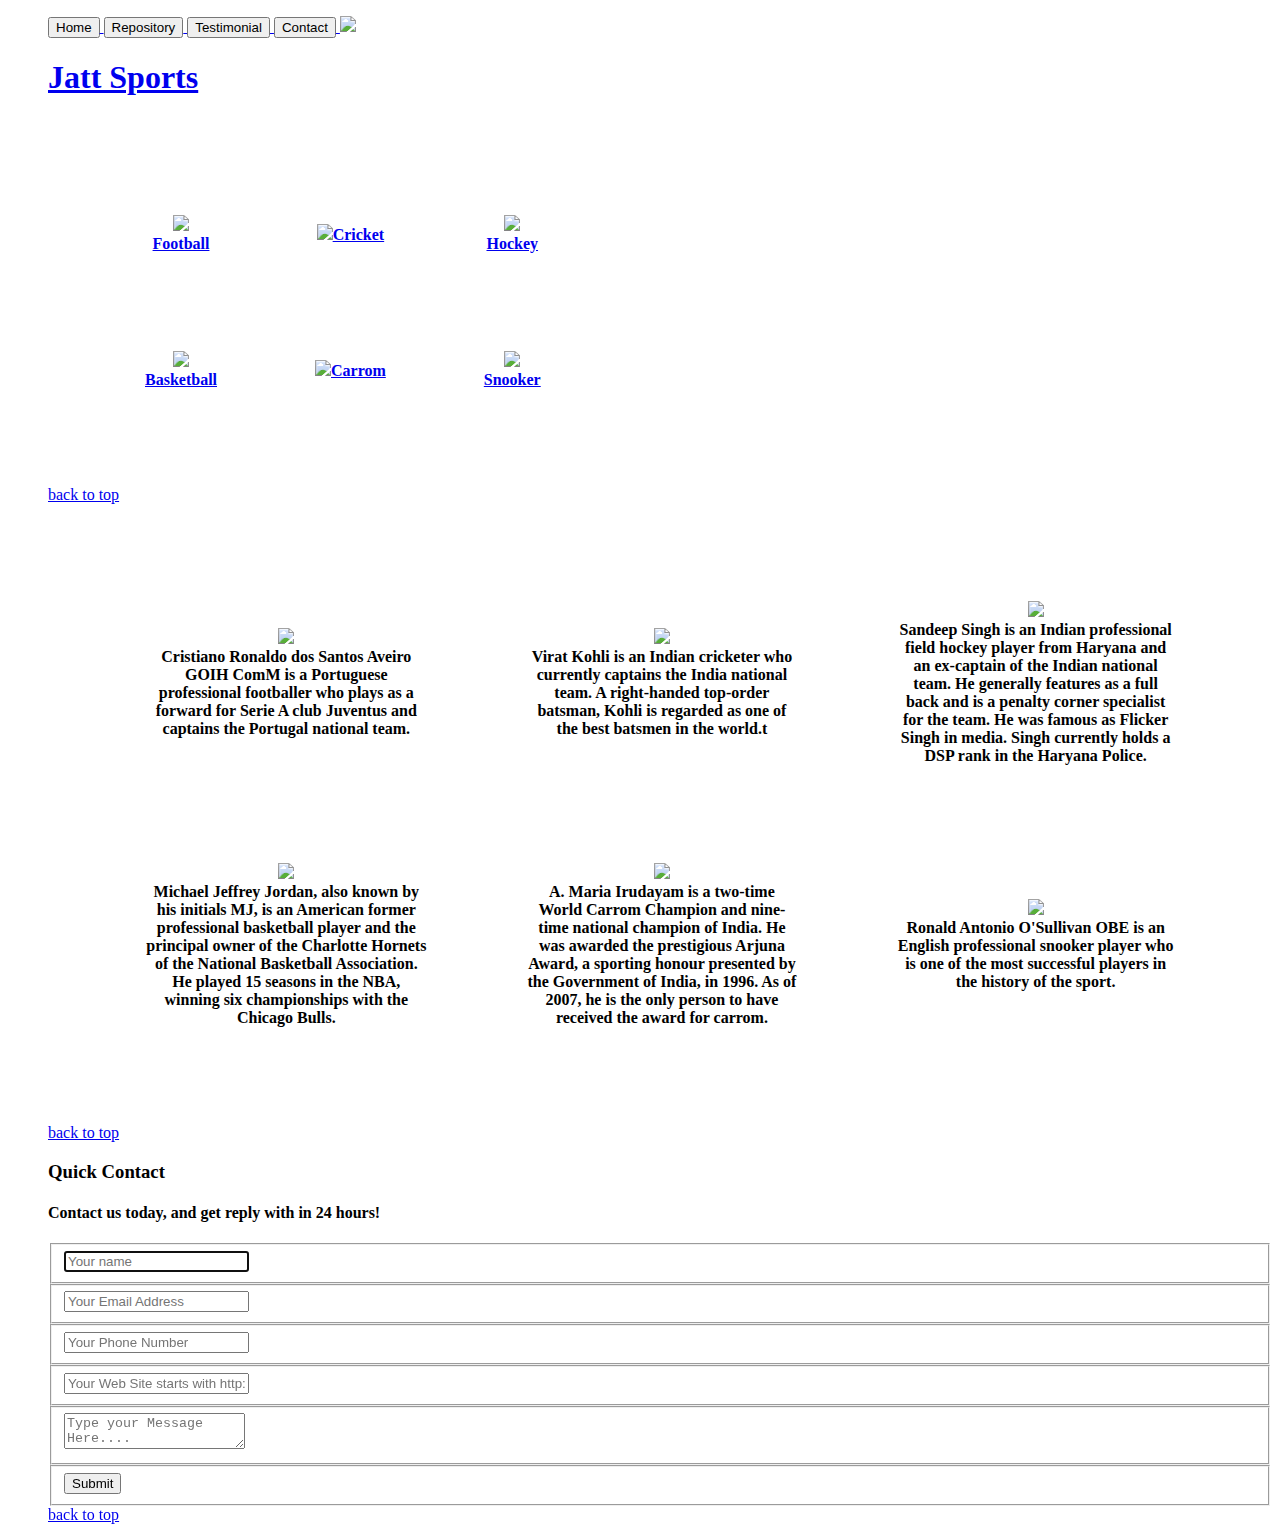
==== sports.html @ 5b220f26 "html file created" ====
<!Doctype html><html>
<head >
<link rel="stylesheet" type="text/css" href="sports.css">
<meta charset="utf-8">
<title>Sports Complex</title>
  
 
</head>
<body>
<a name="top">
<div class="div1" id="home">

<ul>
 	 <a href="#home"><button class="button1">Home</button>
	<a href="#repository"><button class="button1">Repository</button>
	<a href="#testimonial"><button class="button1">Testimonial</button>
	<a href="#contact"><button class="button1">Contact</button>
	<img class="img1" src="sportstadium.jpg" >		
	<div class="center"><h1>Jatt Sports</div> 
<div class="div2" id="repository">
<table border="0" cellspacing="96" >
<tr>
<th><img class="img2" src="333283.jpg">
<div>Football</div></th>
<th><img class="img2" src="1202062_1296x729.jpg"
<div>Cricket</div></th>
</th>
<th><img class="img2" src="Field-hockey-match-Poland-Spain-2017.jpg">
<div>Hockey</div></th>
</tr>
<tr>
<th><img class="img2" src="17072610_web1_raptors-pacers.jpg">
<div>Basketball</div></th>
<th><img class="img2" src="carrom-board-game-01.jpg"
<div>Carrom</div></th>
</th>
<th><img class="img2" src="0c15af63-485e-4f0d-9937-80404a93dcfe.jpg">
<div>Snooker</div></th>
</tr>
</table>
<a href="#top">back to top</a>
</div>
<div class="div3" id="testimonial">
<table border="0" cellspacing="96" >
<tr>
<th><img class="img3" src="1566364976_814384_noticia_normal.jpg">
<div>Cristiano Ronaldo dos Santos Aveiro GOIH ComM is a Portuguese professional footballer who plays as a forward for Serie A club Juventus and captains the Portugal national team.</div></th>
<th><img class="img3" src="virat-kohli.jpg">
<div>Virat Kohli is an Indian cricketer who currently captains the India national team. A right-handed top-order batsman, Kohli is regarded as one of the best batsmen in the world.t</div></th>
</th>
<th><img class="img3" src="57233486.jpg">
<div>Sandeep Singh is an Indian professional field hockey player from Haryana and an ex-captain of the Indian national team. He generally features as a full back and is a penalty corner specialist for the team. He was famous as Flicker Singh in media. Singh currently holds a DSP rank in the Haryana Police.</div></th>
</tr>
<tr>
<th><img class="img3" src="17072610_web1_raptors-pacers.jpg">
<div>Michael Jeffrey Jordan, also known by his initials MJ, is an American former professional basketball player and the principal owner of the Charlotte Hornets of the National Basketball Association. He played 15 seasons in the NBA, winning six championships with the Chicago Bulls.</div></th>
<th><img class="img3" src="maria-irudayam-1426677873.jpg">
<div>A. Maria Irudayam is a two-time World Carrom Champion and nine-time national champion of India. He was awarded the prestigious Arjuna Award, a sporting honour presented by the Government of India, in 1996. As of 2007, he is the only person to have received the award for carrom.</div></th>
</th>
<th><img class="img3" src="GettyImages-1081120088.jpg">
<div>Ronald Antonio O'Sullivan OBE is an English professional snooker player who is one of the most successful players in the history of the sport. </div></th>
</tr>
</table>
<a href="#top">back to top</a>
</div>
<div class="div4" id="contact"> 
  <form id="contact" action="#home" method="post">
    <h3>Quick Contact</h3>
    <h4>Contact us today, and get reply with in 24 hours!</h4>
    <fieldset>
      <input placeholder="Your name" type="text" tabindex="1" required autofocus>
    </fieldset>
    <fieldset>
      <input placeholder="Your Email Address" type="email" tabindex="2" required>
    </fieldset>
    <fieldset>
      <input placeholder="Your Phone Number" type="tel" tabindex="3" required>
    </fieldset>
    <fieldset>
      <input placeholder="Your Web Site starts with http://" type="url" tabindex="4" required>
    </fieldset>
    <fieldset>
      <textarea placeholder="Type your Message Here...." tabindex="5" required></textarea>
    </fieldset>
    <fieldset>
      <button name="submit" type="submit" id="contact-submit" data-submit="...Sending">Submit</button>
    </fieldset>
  </form>
</div>
<a href="#top">back to top</a>
</div>
</body>
</html>
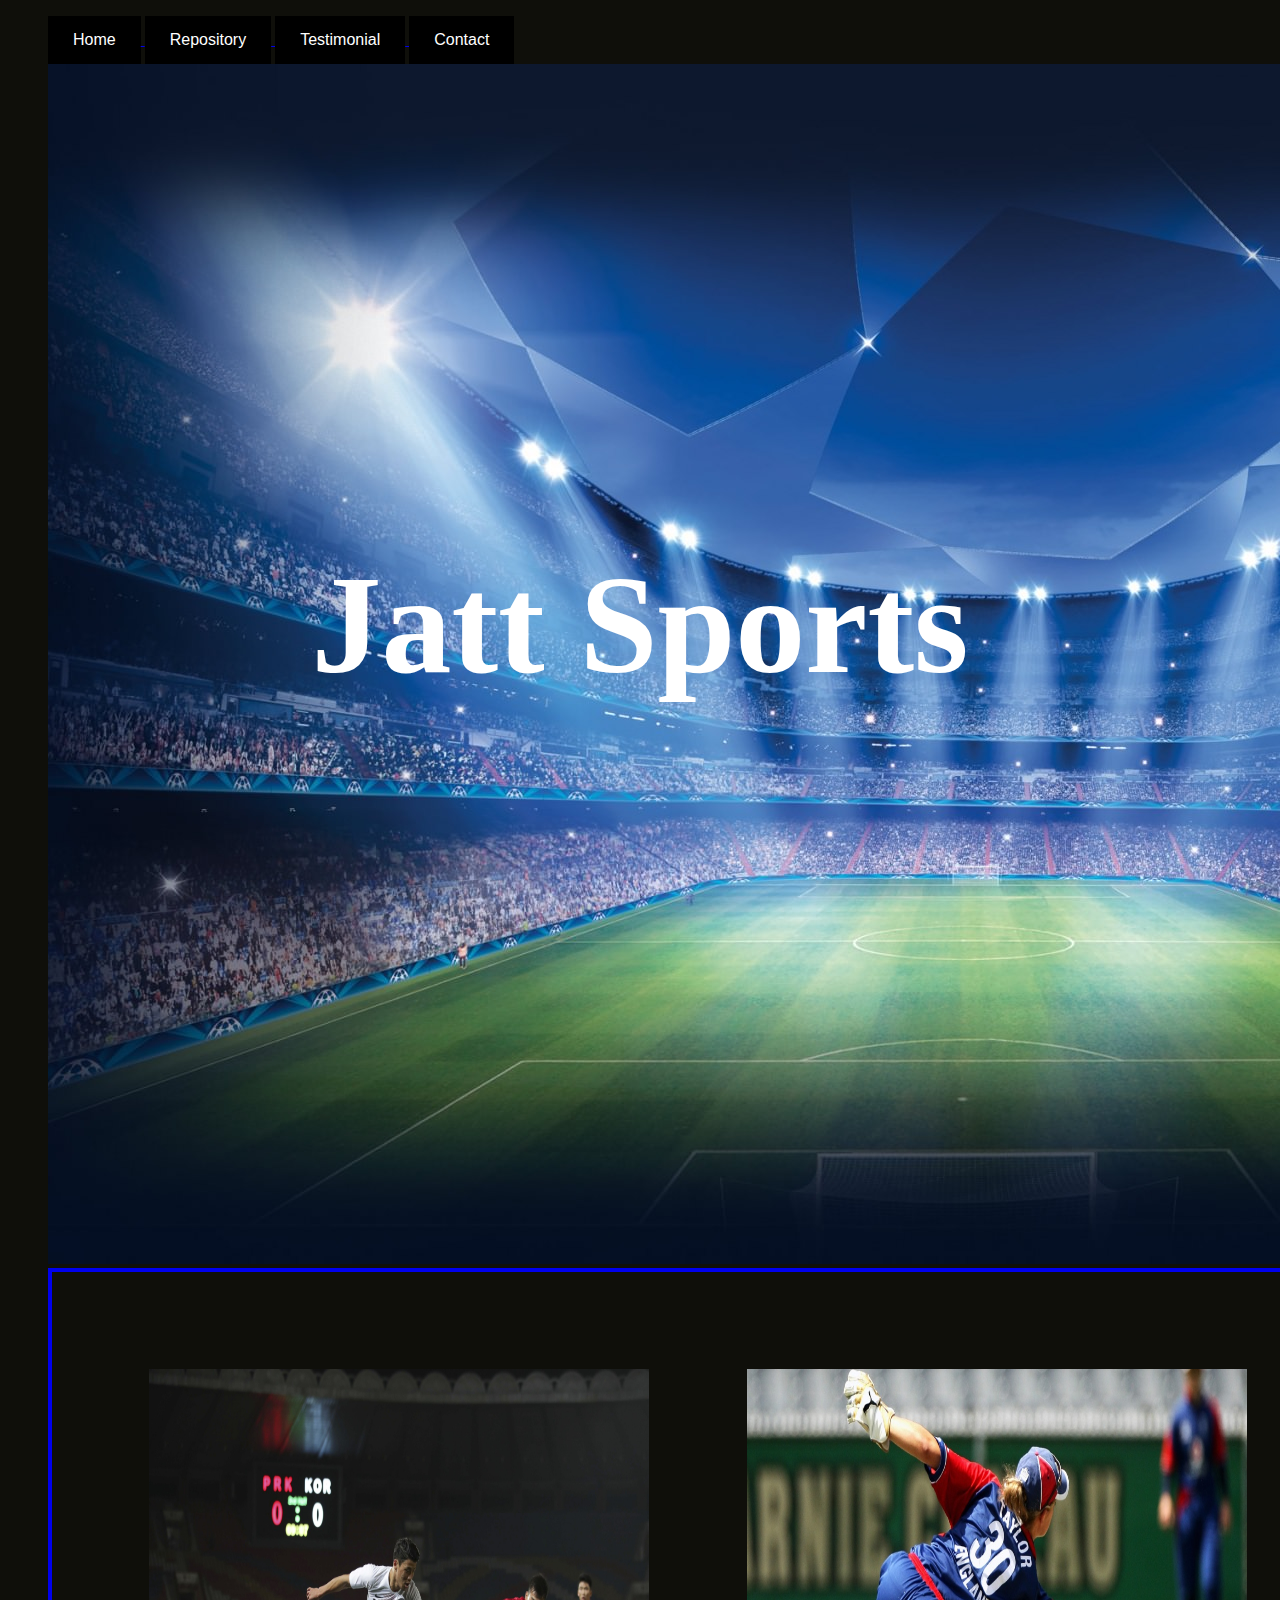
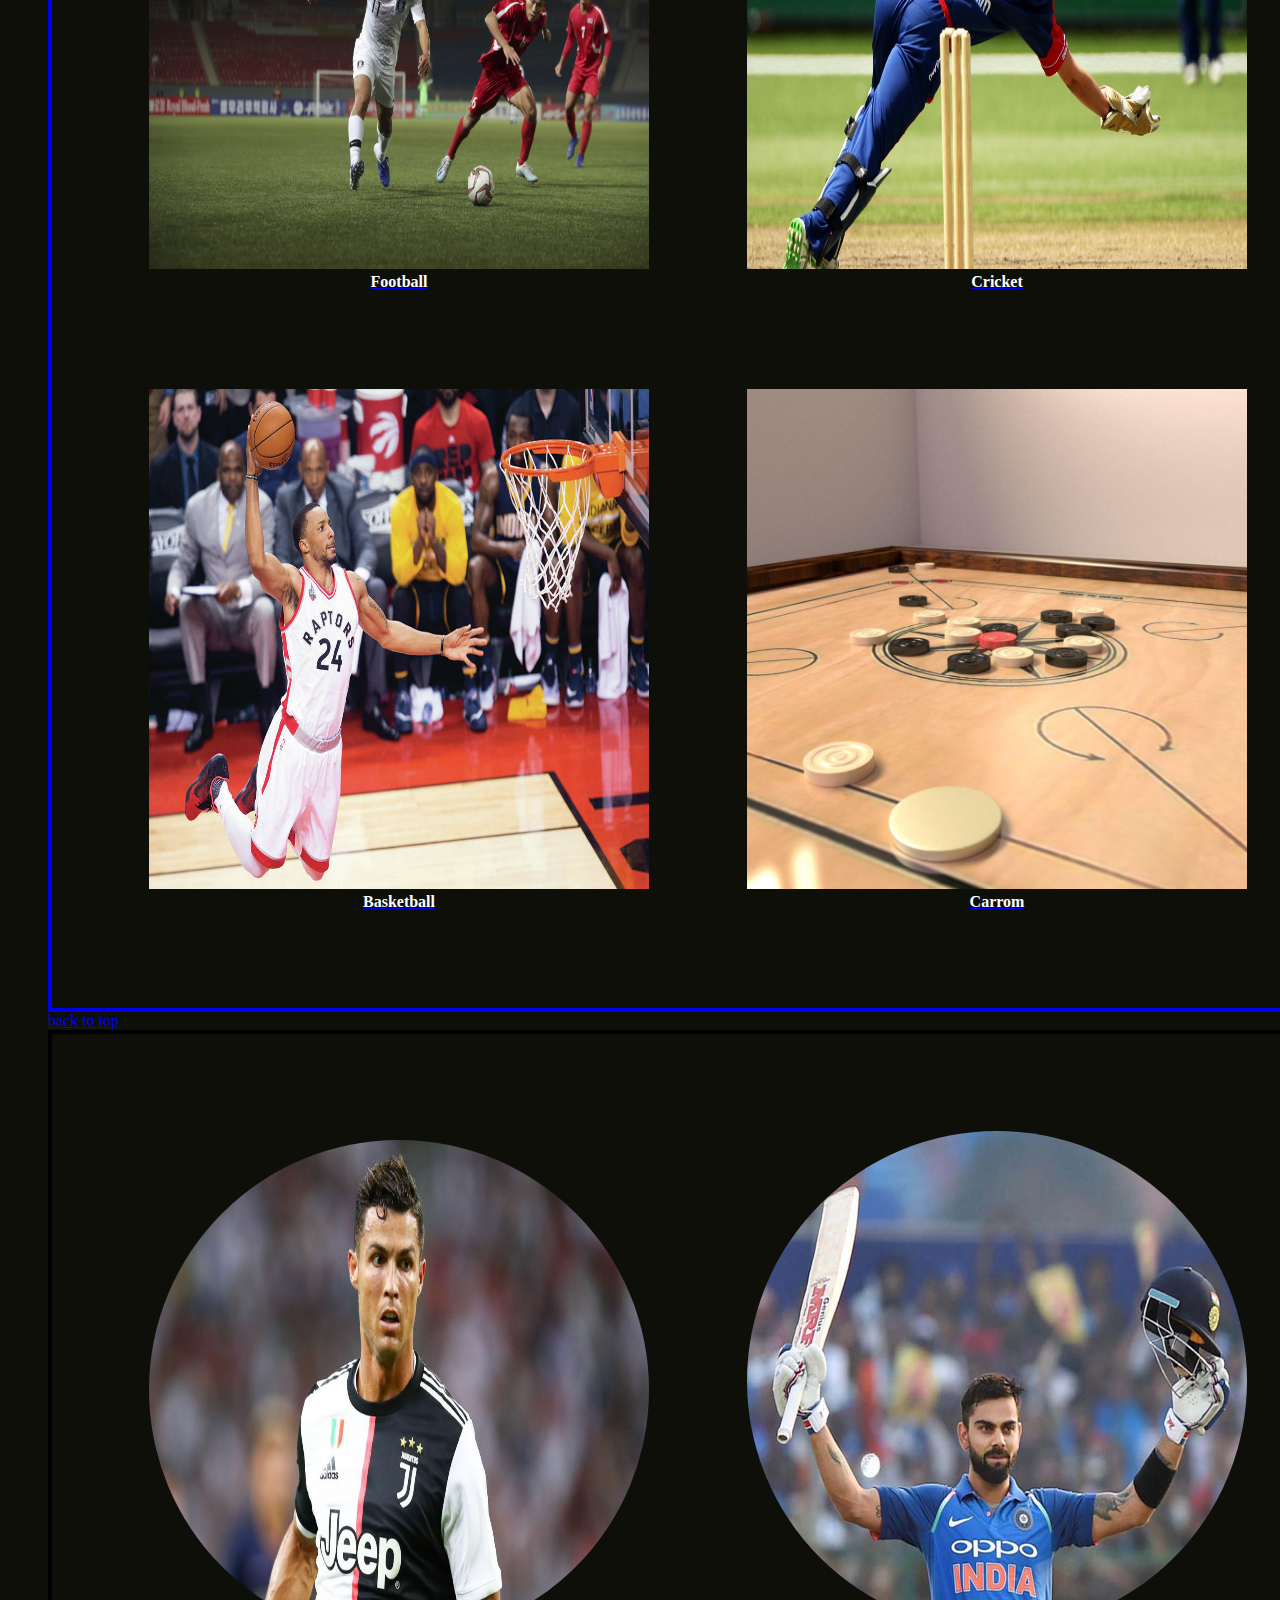
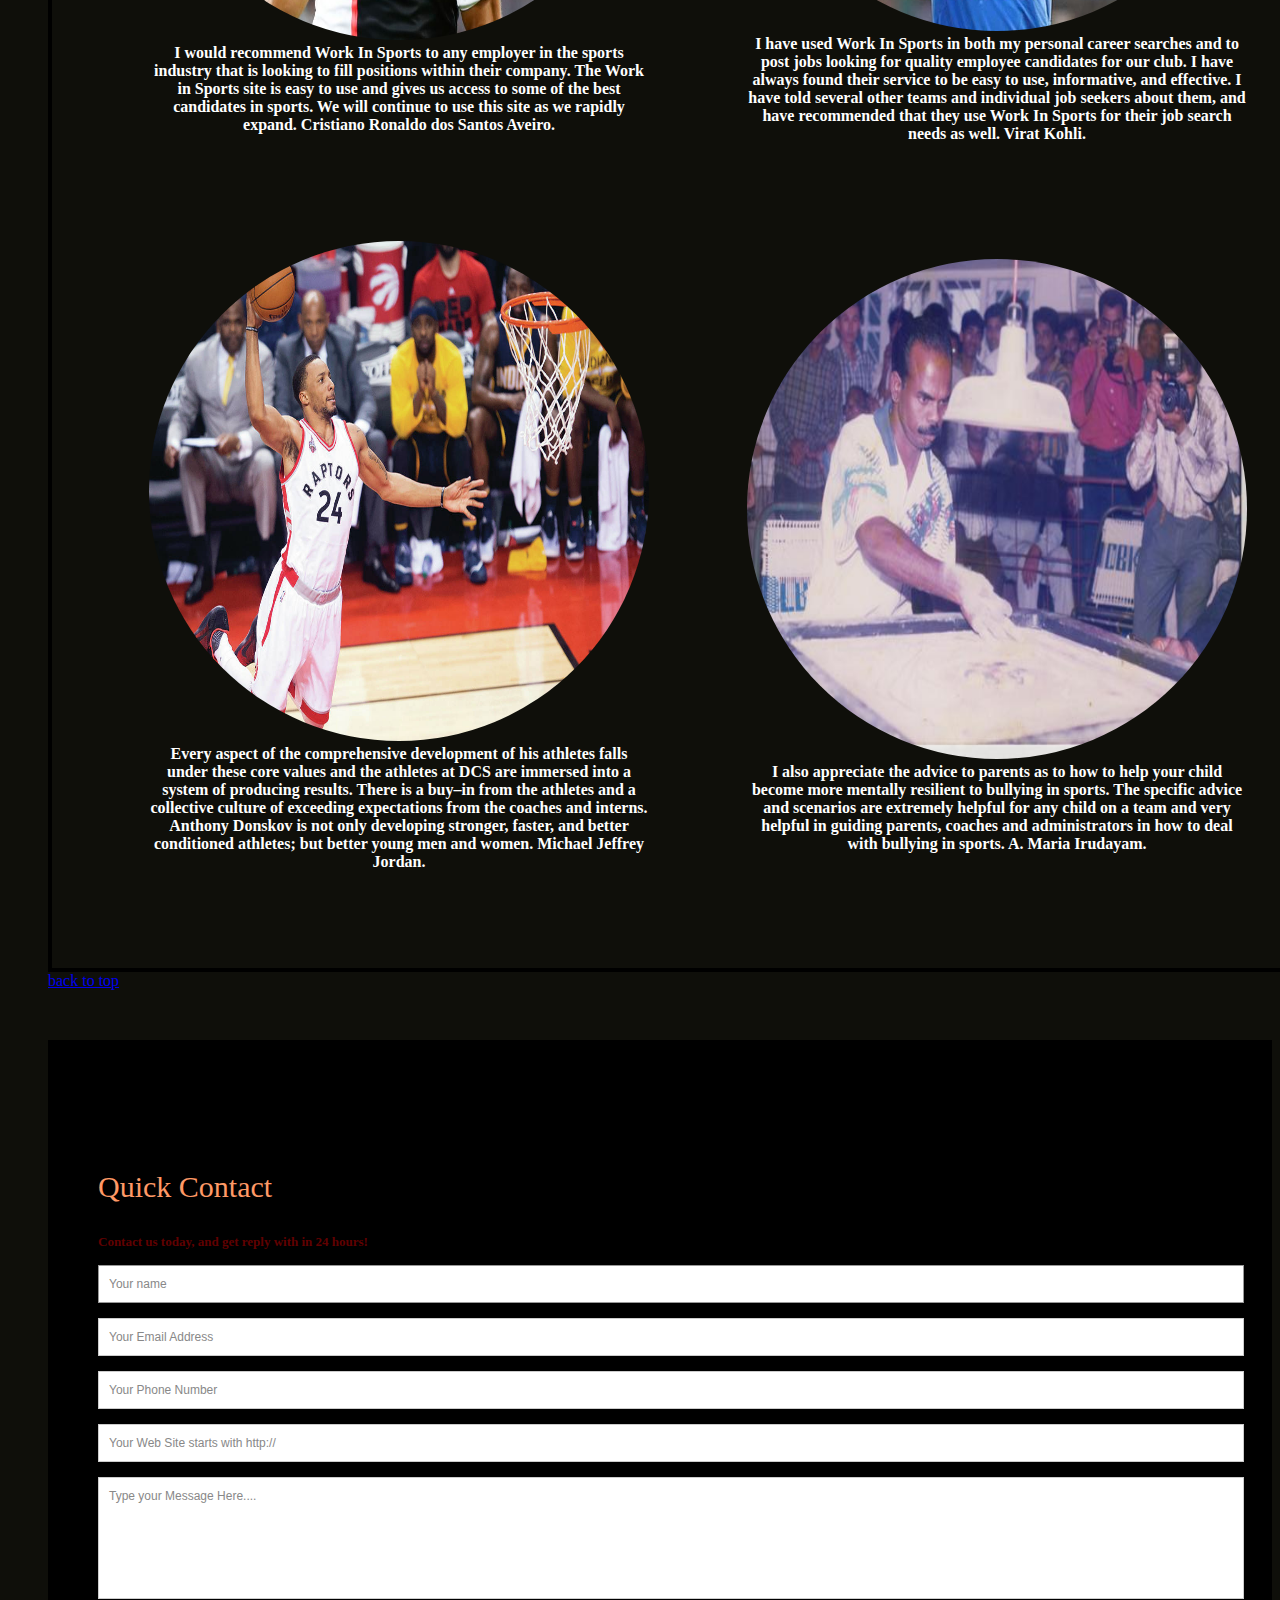
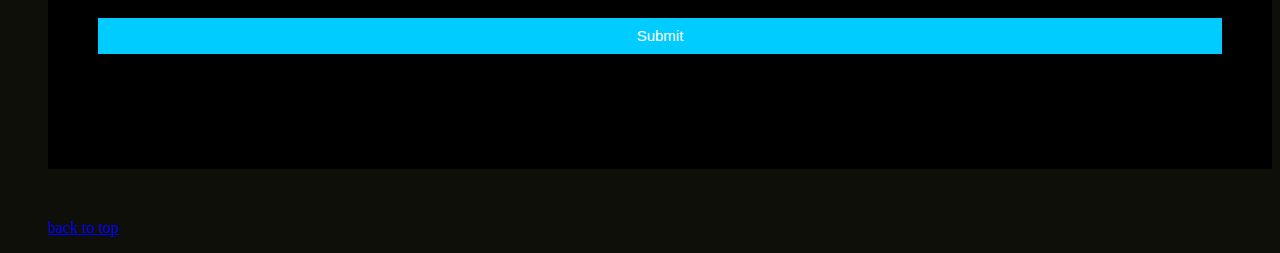
==== commit f1ed7baa: "html file created" ====
--- a/sports.html
+++ b/sports.html
@@ -2,8 +2,8 @@
 <head >
 <link rel="stylesheet" type="text/css" href="sports.css">
 <meta charset="utf-8">
-<title>Sports Complex</title>
-  
+<title>Sports Complex</title>
+  
  
 </head>
 <body>
@@ -44,21 +44,27 @@
 <table border="0" cellspacing="96" >
 <tr>
 <th><img class="img3" src="1566364976_814384_noticia_normal.jpg">
-<div>Cristiano Ronaldo dos Santos Aveiro GOIH ComM is a Portuguese professional footballer who plays as a forward for Serie A club Juventus and captains the Portugal national team.</div></th>
+<div>I would recommend Work In Sports to any employer in the sports industry that is looking to fill positions within their company.  The Work in Sports site is easy to use and gives us access to some of the best candidates in sports.  We will continue to use this site as we rapidly expand.
+Cristiano Ronaldo dos Santos Aveiro.</div></th>
 <th><img class="img3" src="virat-kohli.jpg">
-<div>Virat Kohli is an Indian cricketer who currently captains the India national team. A right-handed top-order batsman, Kohli is regarded as one of the best batsmen in the world.t</div></th>
+<div>I have used Work In Sports in both my personal career searches and to post jobs looking for quality employee candidates for our club. I have always found their service to be easy to use, informative, and effective.  I have told several other teams and individual job seekers about them, and have recommended that they use Work In Sports for their job search needs as well.
+Virat Kohli.</div></th>
 </th>
 <th><img class="img3" src="57233486.jpg">
-<div>Sandeep Singh is an Indian professional field hockey player from Haryana and an ex-captain of the Indian national team. He generally features as a full back and is a penalty corner specialist for the team. He was famous as Flicker Singh in media. Singh currently holds a DSP rank in the Haryana Police.</div></th>
+<div>Whether it's an Olympic athlete or a young aspiring athlete, Anthony Donskov CARES tremendously about everyone he works with. And, once you realize how much he CARES about helping his clients become better, you realize just how much he KNOWS in regards to how to help each athlete reach their potential. Anthony's energy and enthusiasm is contagious.
+Sandeep Singh.</div></th>
 </tr>
 <tr>
 <th><img class="img3" src="17072610_web1_raptors-pacers.jpg">
-<div>Michael Jeffrey Jordan, also known by his initials MJ, is an American former professional basketball player and the principal owner of the Charlotte Hornets of the National Basketball Association. He played 15 seasons in the NBA, winning six championships with the Chicago Bulls.</div></th>
+<div>Every aspect of the comprehensive development of his athletes falls under these core values and the athletes at DCS are immersed into a system of producing results. There is a buy–in from the athletes and a collective culture of exceeding expectations from the coaches and interns. Anthony Donskov is not only developing stronger, faster, and better conditioned athletes; but better young men and women.
+Michael Jeffrey Jordan.</div></th>
 <th><img class="img3" src="maria-irudayam-1426677873.jpg">
-<div>A. Maria Irudayam is a two-time World Carrom Champion and nine-time national champion of India. He was awarded the prestigious Arjuna Award, a sporting honour presented by the Government of India, in 1996. As of 2007, he is the only person to have received the award for carrom.</div></th>
+<div>I also appreciate the advice to parents as to how to help your child become more mentally resilient to bullying in sports. The specific advice and scenarios are extremely helpful for any child on a team and very helpful in guiding parents, coaches and administrators in how to deal with bullying in sports.
+A. Maria Irudayam. </div></th>
 </th>
 <th><img class="img3" src="GettyImages-1081120088.jpg">
-<div>Ronald Antonio O'Sullivan OBE is an English professional snooker player who is one of the most successful players in the history of the sport. </div></th>
+<div>I have listened to the program twice and I think the information is valuable. I’ve always heard and read that we need to be positive with our young athletes. However, this program provides great value because it gives specific “how to’s” with regards as to how to be positive as a parent as well as how to get your young athletes to think positive.
+Ronnie O. Sullivan. </div></th>
 </tr>
 </table>
 <a href="#top">back to top</a>
@@ -90,4 +96,4 @@
 <a href="#top">back to top</a>
 </div>
 </body>
-</html>+</html>
--- a/sports.css
+++ b/sports.css
@@ -0,0 +1,148 @@
+
+.img3{
+border-radius: 50%;
+width:500px;
+height:500px;
+}
+.img2{
+width:500px;
+height:500px;
+}
+table{
+border: 4px solid;
+width:100;
+}
+th {
+  height: 50px;
+color:white;
+width:100px;
+}
+h4{
+color:#600000;
+}
+.button1 {
+  background-color:black;
+  border: none;
+  color: white;
+  padding: 15px 25px;
+  text-align: center;
+  font-size: 16px;
+  cursor: pointer;
+}
+.button1:hover {
+  background-color:#09C;
+}
+.img1:hover{
+opacity:0.5;
+}
+.img2:hover{
+opacity:0.5;
+}.img3:hover{
+opacity:0.5;
+}
+.center {
+  position: absolute;
+  left: 0;
+  top: 50%;
+  width: 100%;
+  text-align: center;
+  font-size: 70px;
+  color:white;
+}
+body
+{
+background-color: #0f0f0a;
+}
+.container2 {
+	max-width:400px;
+	width:100%;
+	margin:0 auto;
+	position:relative;
+}
+
+#contact input[type="text"], #contact input[type="email"], #contact input[type="tel"], #contact input[type="url"], #contact textarea, #contact button[type="submit"] { font:400 12px/16px "Open Sans", Helvetica, Arial, sans-serif; }
+
+#contact {
+	background:black;
+	padding:25px;
+	margin:50px 0;
+}
+
+#contact h3 {
+	color: #F96;
+	display: block;
+	font-size: 30px;
+	font-weight: 400;
+}
+
+#contact h4 {
+	margin:5px 0 15px;
+	display:block;
+	font-size:13px;
+}
+
+fieldset {
+	border: medium none !important;
+	margin: 0 0 10px;
+	min-width: 100%;
+	padding: 0;
+	width: 100%;
+}
+
+#contact input[type="text"], #contact input[type="email"], #contact input[type="tel"], #contact input[type="url"], #contact textarea {
+	width:100%;
+	border:1px solid #CCC;
+	background:#FFF;
+	margin:0 0 5px;
+	padding:10px;
+}
+
+#contact input[type="text"]:hover, #contact input[type="email"]:hover, #contact input[type="tel"]:hover, #contact input[type="url"]:hover, #contact textarea:hover {
+	-webkit-transition:border-color 0.3s ease-in-out;
+	-moz-transition:border-color 0.3s ease-in-out;
+	transition:border-color 0.3s ease-in-out;
+	border:1px solid #AAA;
+}
+
+#contact textarea {
+	height:100px;
+	max-width:100%;
+  resize:none;
+}
+
+#contact button[type="submit"] {
+	cursor:pointer;
+	width:100%;
+	border:none;
+	background:#0CF;
+	color:#FFF;
+	margin:0 0 5px;
+	padding:10px;
+	font-size:15px;
+}
+
+#contact button[type="submit"]:hover {
+	background:#09C;
+	-webkit-transition:background 0.3s ease-in-out;
+	-moz-transition:background 0.3s ease-in-out;
+	transition:background-color 0.3s ease-in-out;
+}
+
+#contact button[type="submit"]:active { box-shadow:inset 0 1px 3px rgba(0, 0, 0, 0.5); }
+
+#contact input:focus, #contact textarea:focus {
+	outline:0;
+	border:1px solid #999;
+}
+::-webkit-input-placeholder {
+ color:#888;
+}
+:-moz-placeholder {
+ color:#888;
+}
+::-moz-placeholder {
+ color:#888;
+}
+:-ms-input-placeholder {
+ color:#888;
+}
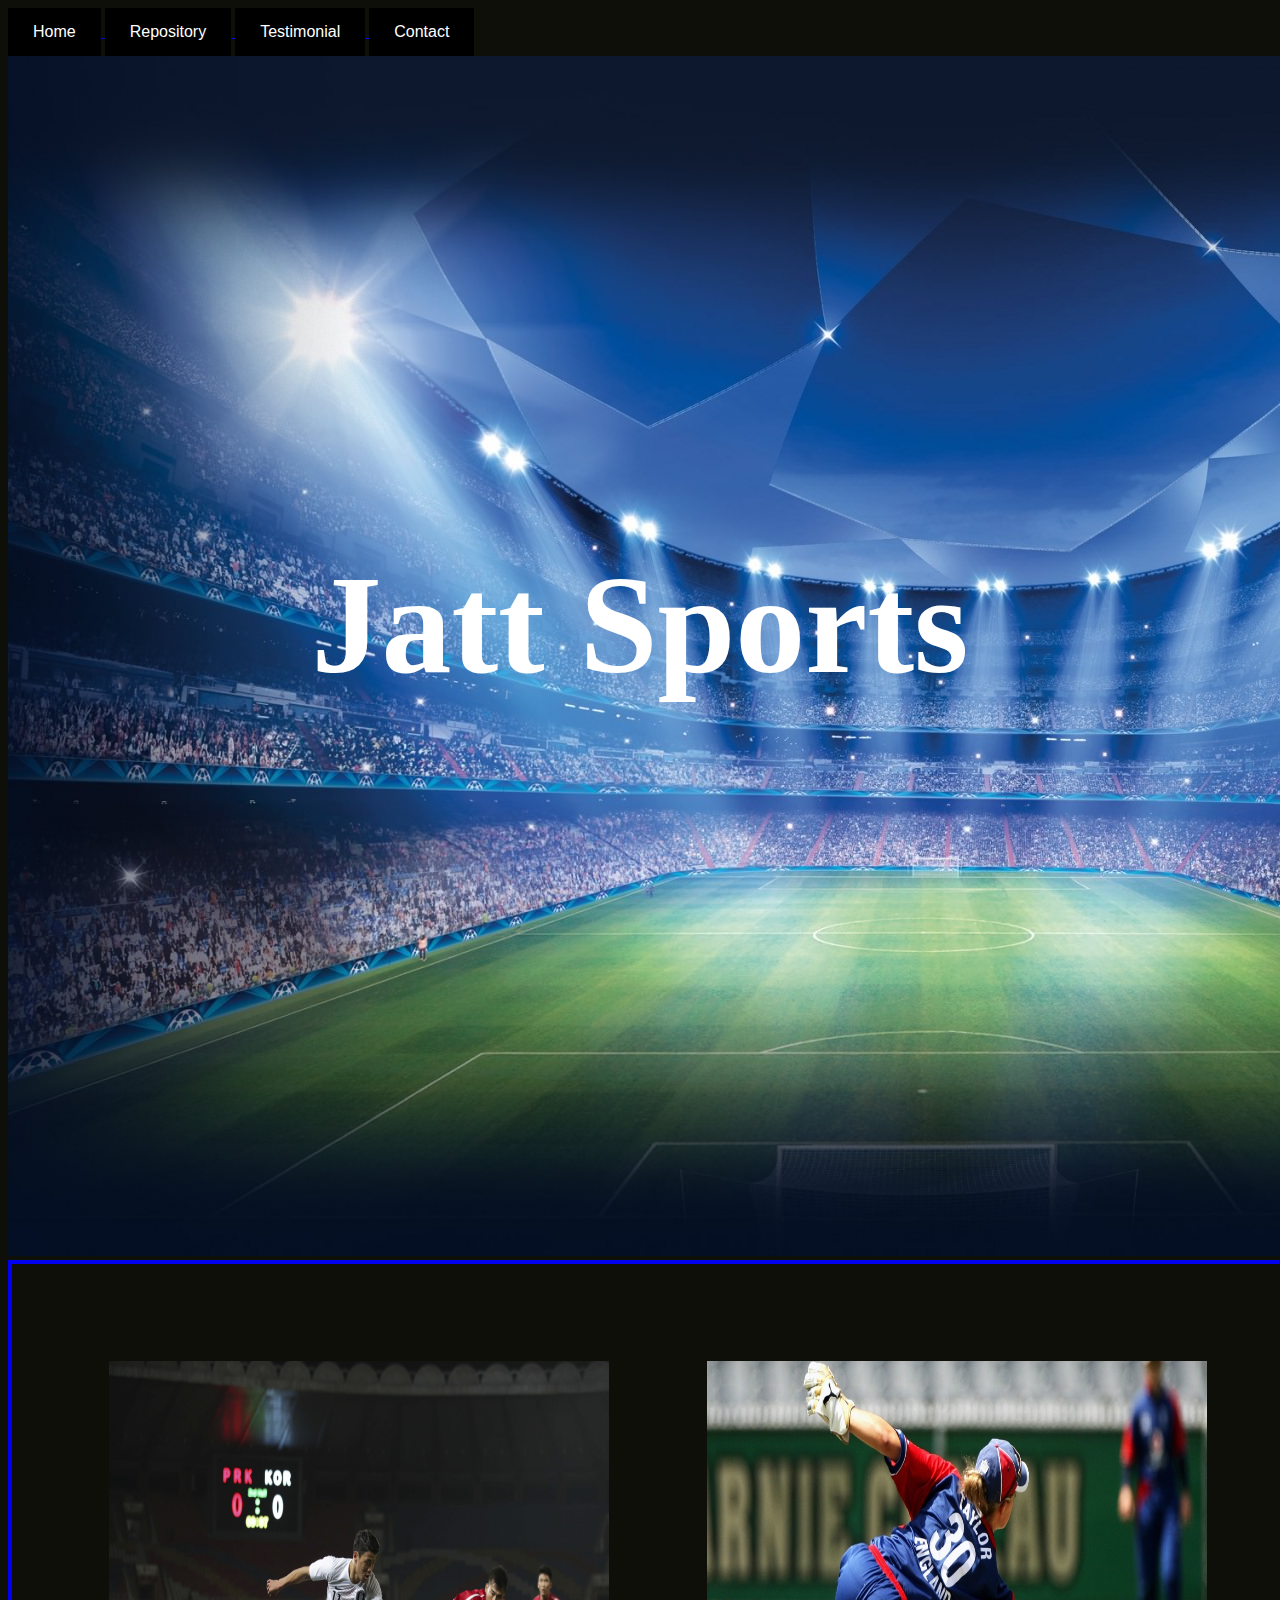
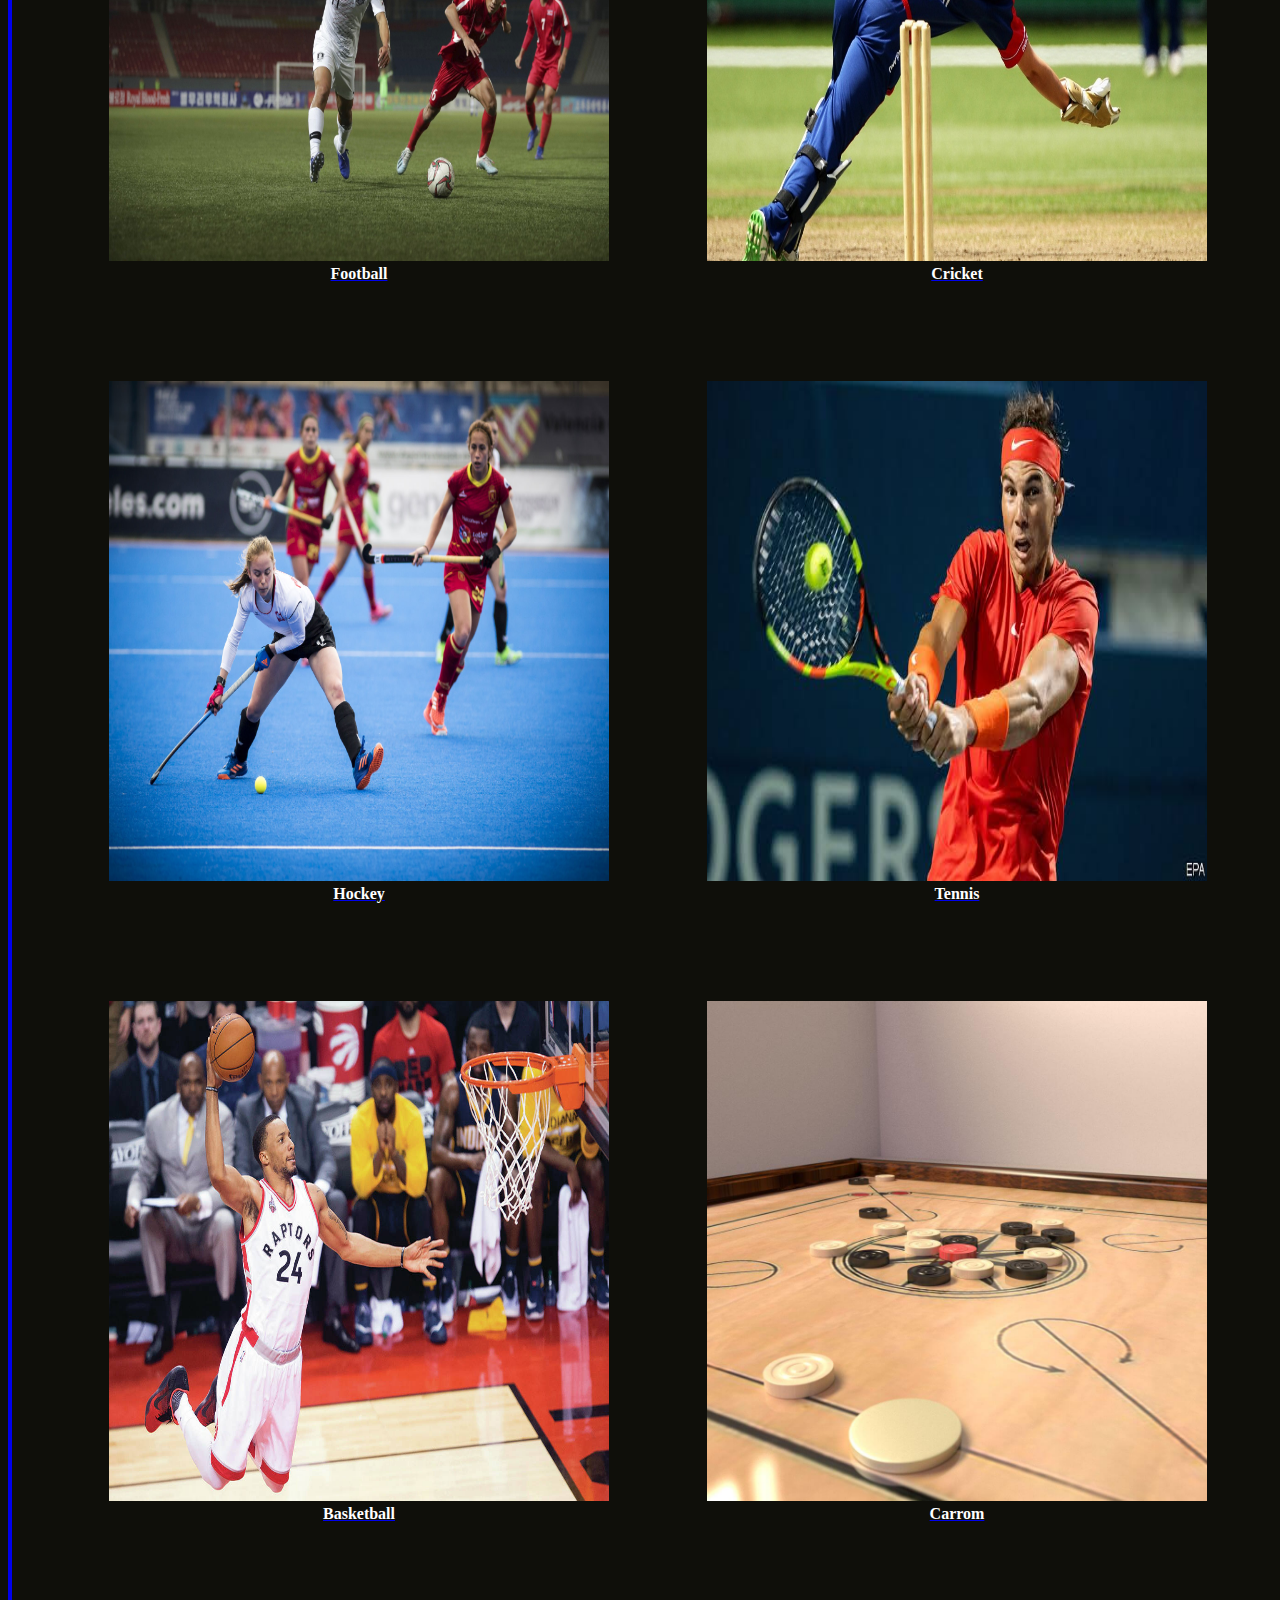
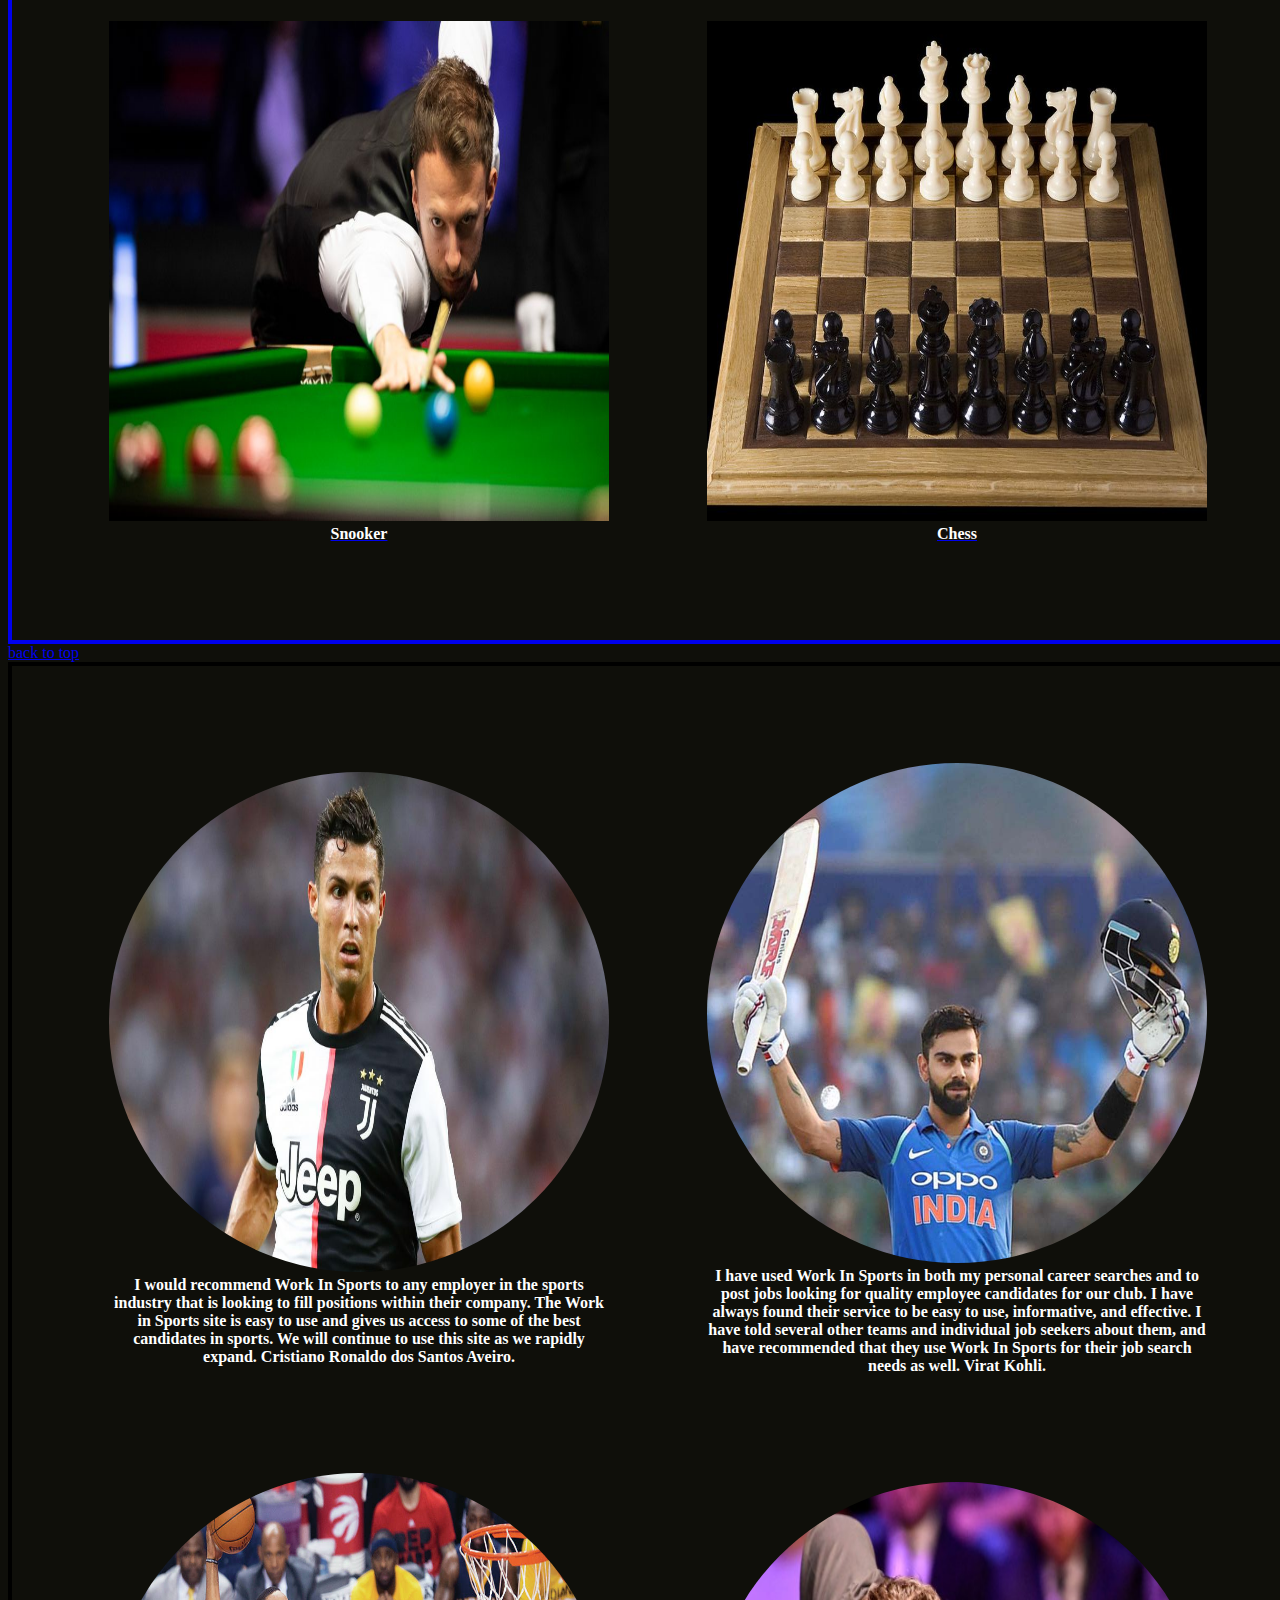
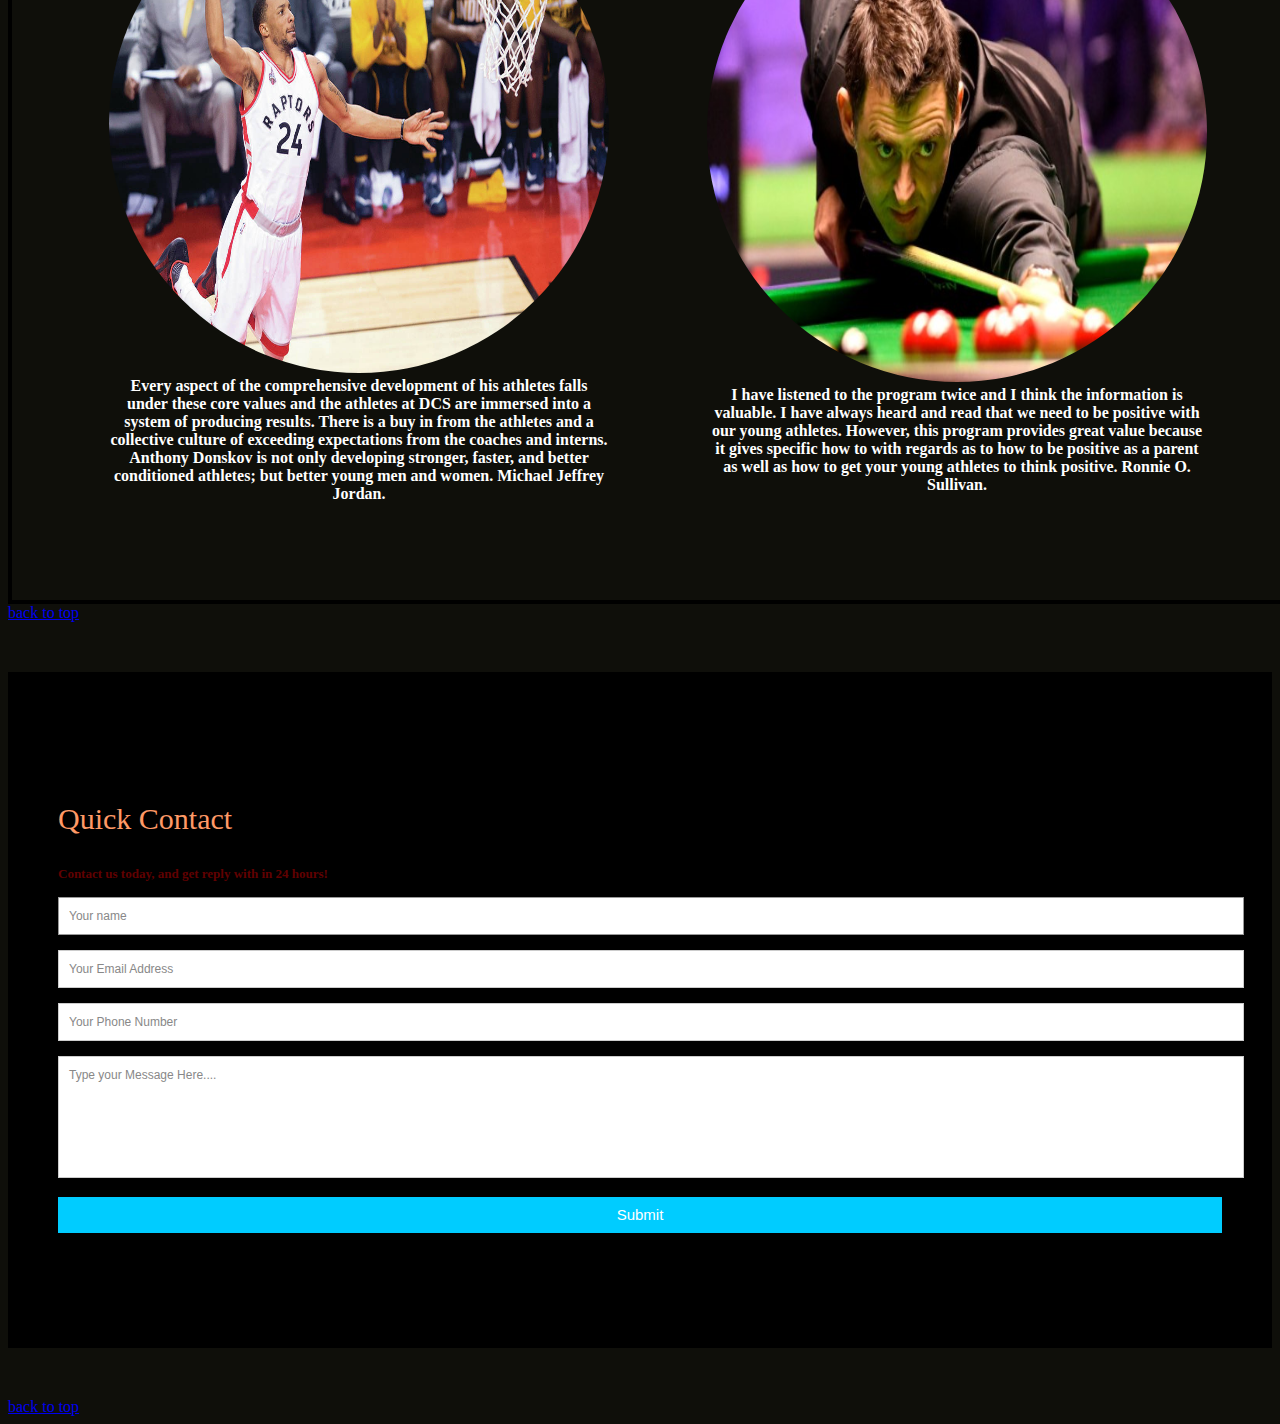
==== commit cfc12f31: "html file updated" ====
--- a/sports.html
+++ b/sports.html
@@ -3,14 +3,10 @@
 <link rel="stylesheet" type="text/css" href="sports.css">
 <meta charset="utf-8">
 <title>Sports Complex</title>
-  
- 
 </head>
 <body>
 <a name="top">
-<div class="div1" id="home">
-
-<ul>
+<div class="div1" id="home"> 
  	 <a href="#home"><button class="button1">Home</button>
 	<a href="#repository"><button class="button1">Repository</button>
 	<a href="#testimonial"><button class="button1">Testimonial</button>
@@ -20,22 +16,28 @@
 <div class="div2" id="repository">
 <table border="0" cellspacing="96" >
 <tr>
-<th><img class="img2" src="333283.jpg">
+<th title="Football is a family of team sports that involve, to varying degrees, kicking a ball to score a goal. Unqualified, the word football normally means the form of football that is the most popular where the word is used."><img class="img2" src="333283.jpg">
 <div>Football</div></th>
-<th><img class="img2" src="1202062_1296x729.jpg"
+<th title="Cricket is a bat-and-ball game played between two teams of eleven players on a field at the centre of which is a 20-metre (22-yard) pitch with a wicket at each end, each comprising two bails balanced on three stumps. "><img class="img2" src="1202062_1296x729.jpg">
 <div>Cricket</div></th>
-</th>
-<th><img class="img2" src="Field-hockey-match-Poland-Spain-2017.jpg">
+</th></tr>
+<tr>
+<th title="Hockey is a sport in which two teams play against each other by trying to manoeuvre a ball or a puck into the opponent's goal using a hockey stick. There are many types of hockey such as bandy, field hockey, ice hockey and rink hockey."><img class="img2" src="Field-hockey-match-Poland-Spain-2017.jpg">
 <div>Hockey</div></th>
+<th title="Tennis is a racket sport that can be played individually against a single opponent or between two teams of two players each. Each player uses a tennis racket that is strung with cord to strike a hollow rubber ball covered with felt over or around a net and into the opponent's court."><img class="img2" src="tennis.jpg">
+<div>Tennis</div></th>
 </tr>
 <tr>
-<th><img class="img2" src="17072610_web1_raptors-pacers.jpg">
+<th class="th1" title="Basketball is a team sport in which two teams, most commonly of five players each, opposing one another on a rectangular court, compete with the primary objective of shooting a basketball (approximately 9.4 inches (24 cm) in diameter) through the defender's hoop (a basket 18 inches (46 cm) in diameter mounted 10 feet (3.048 m) high to a backboard at each end of the court) while preventing the opposing team from shooting through their own hoop. A field goal is worth two points, unless made from behind the three-point line, when it is worth three."><img class="img2" src="17072610_web1_raptors-pacers.jpg">
 <div>Basketball</div></th>
-<th><img class="img2" src="carrom-board-game-01.jpg"
+<th title="Carrom (also spelled carom) is a cue sport-based tabletop game of Indian origin. The game is very popular in India, Bangladesh, Afghanistan, Nepal, Pakistan, Sri Lanka, Arabian countries and surrounding areas, and is known by various names in different languages. In South Asia, many clubs and cafés hold regular tournaments."><img class="img2" src="carrom-board-game-01.jpg"
 <div>Carrom</div></th>
-</th>
-<th><img class="img2" src="0c15af63-485e-4f0d-9937-80404a93dcfe.jpg">
+</th></tr>
+<tr>
+<th title="Snooker is a cue sport that originated among British Army officers stationed in India in the second half of the 19th century. It is played on a rectangular table covered with a green cloth, with pockets at each of the four corners and in the middle of each long side."><img class="img2" src="0c15af63-485e-4f0d-9937-80404a93dcfe.jpg">
 <div>Snooker</div></th>
+<th  title="Carrom (also spelled carom) is a cue sport-based tabletop game of Indian origin. The game is very popular in India, Bangladesh, Afghanistan, Nepal, Pakistan, Sri Lanka, Arabian countries and surrounding areas, and is known by various names in different languages. In South Asia, many clubs and cafés hold regular tournaments."><img class="img2" src="chess.jpg">
+<div>Chess</div></th>
 </tr>
 </table>
 <a href="#top">back to top</a>
@@ -49,21 +51,14 @@
 <th><img class="img3" src="virat-kohli.jpg">
 <div>I have used Work In Sports in both my personal career searches and to post jobs looking for quality employee candidates for our club. I have always found their service to be easy to use, informative, and effective.  I have told several other teams and individual job seekers about them, and have recommended that they use Work In Sports for their job search needs as well.
 Virat Kohli.</div></th>
-</th>
-<th><img class="img3" src="57233486.jpg">
-<div>Whether it's an Olympic athlete or a young aspiring athlete, Anthony Donskov CARES tremendously about everyone he works with. And, once you realize how much he CARES about helping his clients become better, you realize just how much he KNOWS in regards to how to help each athlete reach their potential. Anthony's energy and enthusiasm is contagious.
-Sandeep Singh.</div></th>
-</tr>
+</th></tr>
 <tr>
 <th><img class="img3" src="17072610_web1_raptors-pacers.jpg">
-<div>Every aspect of the comprehensive development of his athletes falls under these core values and the athletes at DCS are immersed into a system of producing results. There is a buy–in from the athletes and a collective culture of exceeding expectations from the coaches and interns. Anthony Donskov is not only developing stronger, faster, and better conditioned athletes; but better young men and women.
+<div>Every aspect of the comprehensive development of his athletes falls under these core values and the athletes at DCS are immersed into a system of producing results. There is a buy in from the athletes and a collective culture of exceeding expectations from the coaches and interns. Anthony Donskov is not only developing stronger, faster, and better conditioned athletes; but better young men and women.
 Michael Jeffrey Jordan.</div></th>
-<th><img class="img3" src="maria-irudayam-1426677873.jpg">
-<div>I also appreciate the advice to parents as to how to help your child become more mentally resilient to bullying in sports. The specific advice and scenarios are extremely helpful for any child on a team and very helpful in guiding parents, coaches and administrators in how to deal with bullying in sports.
-A. Maria Irudayam. </div></th>
 </th>
 <th><img class="img3" src="GettyImages-1081120088.jpg">
-<div>I have listened to the program twice and I think the information is valuable. I’ve always heard and read that we need to be positive with our young athletes. However, this program provides great value because it gives specific “how to’s” with regards as to how to be positive as a parent as well as how to get your young athletes to think positive.
+<div>I have listened to the program twice and I think the information is valuable. I have always heard and read that we need to be positive with our young athletes. However, this program provides great value because it gives specific how to with regards as to how to be positive as a parent as well as how to get your young athletes to think positive.
 Ronnie O. Sullivan. </div></th>
 </tr>
 </table>
@@ -83,9 +78,6 @@
       <input placeholder="Your Phone Number" type="tel" tabindex="3" required>
     </fieldset>
     <fieldset>
-      <input placeholder="Your Web Site starts with http://" type="url" tabindex="4" required>
-    </fieldset>
-    <fieldset>
       <textarea placeholder="Type your Message Here...." tabindex="5" required></textarea>
     </fieldset>
     <fieldset>
